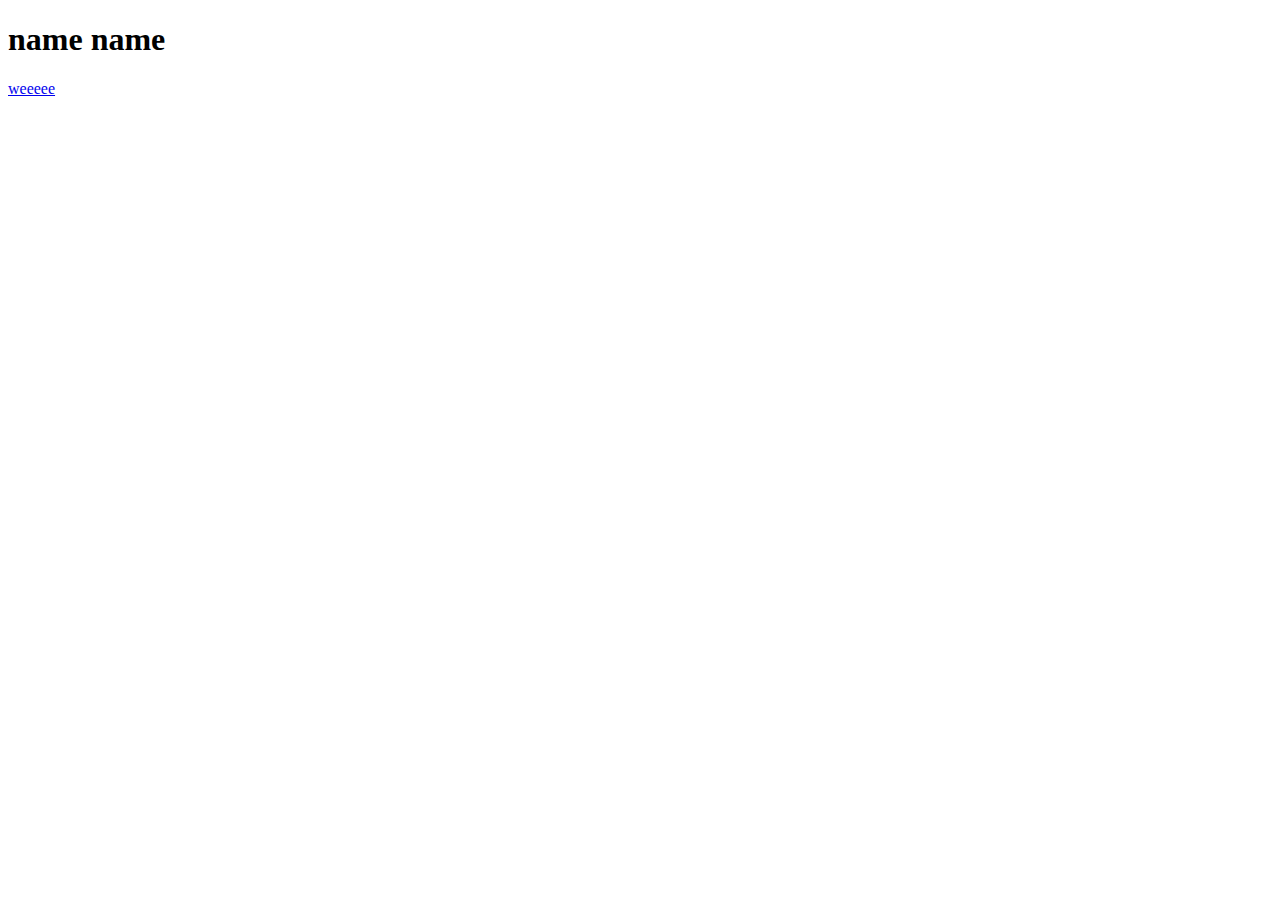
==== index.html @ 8ddc9972 "front page" ====
<!DOCTYPE html>
<html lang="en">
<head>
    <meta charset="UTF-8">
    <meta http-equiv="X-UA-Compatible" content="IE=edge">
    <meta name="viewport" content="width=device-width, initial-scale=1.0">
    <title>League Four</title>

</head>
<body>
    <h1>name name</h1>
    <a href="leaguefour.html"> weeeee</a>
</body>
</html>
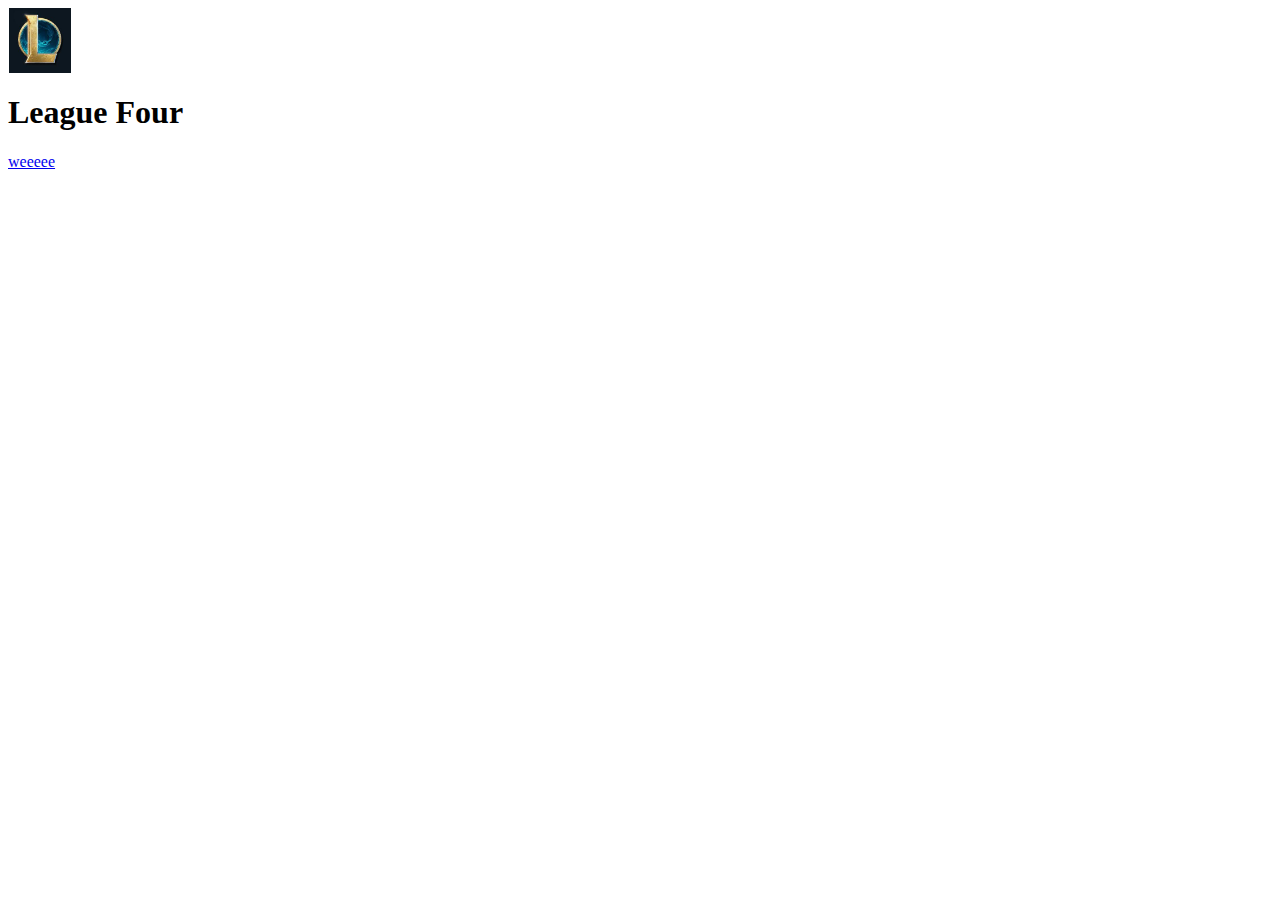
==== commit 4d105d84: "frontdesign" ====
--- a/index.html
+++ b/index.html
@@ -4,11 +4,16 @@
     <meta charset="UTF-8">
     <meta http-equiv="X-UA-Compatible" content="IE=edge">
     <meta name="viewport" content="width=device-width, initial-scale=1.0">
-    <title>League Four</title>
+    <title>Hb's Connect 4</title>
+    <link rel="stylesheet" href="front.css">
+    <script defer src="front.js"></script>
 
 </head>
 <body>
-    <h1>name name</h1>
+    <div class="logoContainer">
+        <img class="logo" src="[data-uri]">
+    </div>
+        <h1>League Four</h1>
     <a href="leaguefour.html"> weeeee</a>
 </body>
 </html>--- a/front.css
+++ b/front.css
@@ -0,0 +1,13 @@
+html {
+    background: url('https://static.wikia.nocookie.net/leaguefactions/images/0/0c/Freljord_Fortress.jpg/revision/latest?cb=20150713013411') no-repeat center center fixed;
+    background-size: cover;
+    width: 100%;
+}
+
+.logo {
+    max-width: 65px;
+    max-height: 65px;
+    display: flex;
+    justify-content: flex-start;
+    margin: 1px;
+}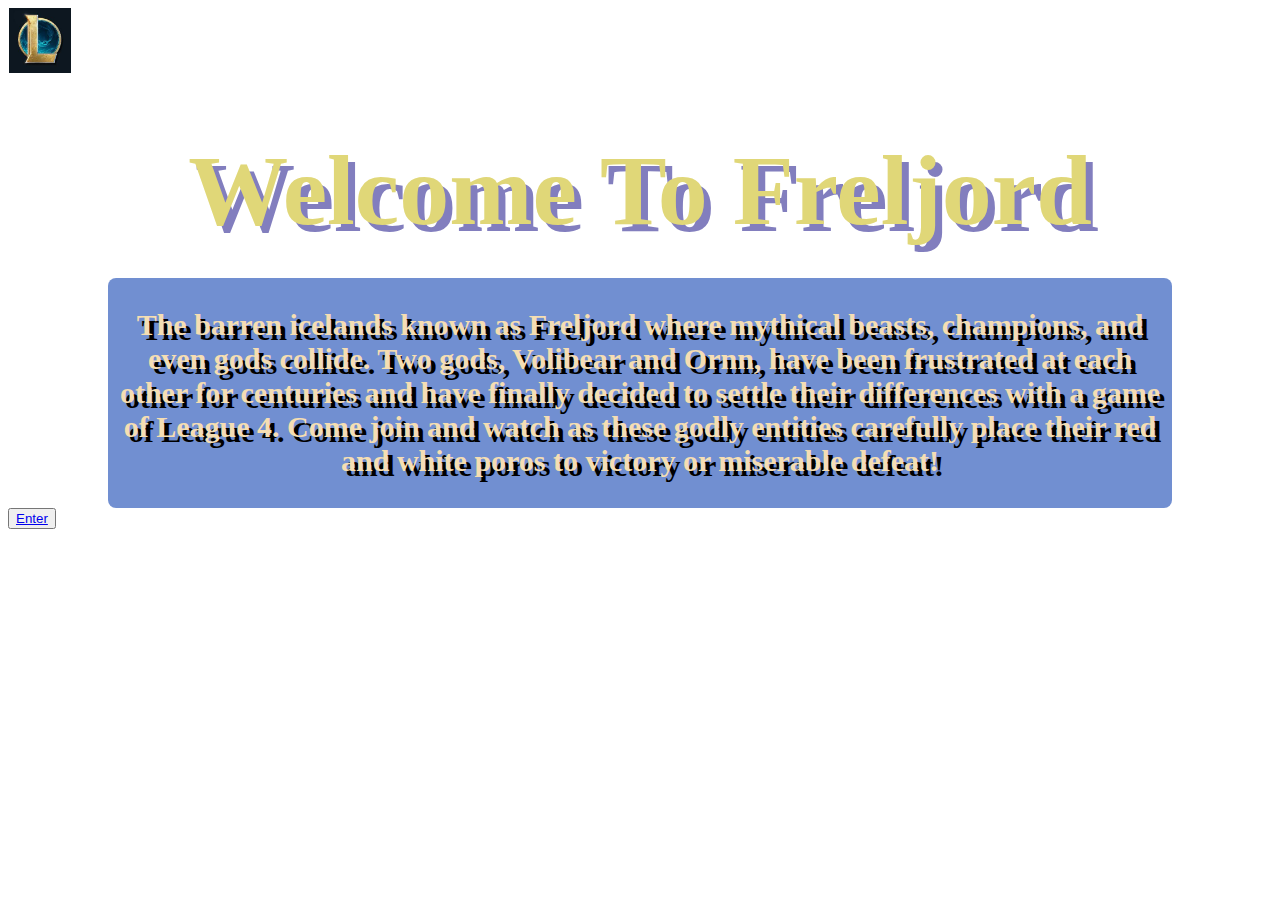
==== commit d8f7d5e8: "textbox and lore" ====
--- a/index.html
+++ b/index.html
@@ -13,7 +13,13 @@
     <div class="logoContainer">
         <img class="logo" src="[data-uri]">
     </div>
-        <h1>League Four</h1>
-    <a href="leaguefour.html"> weeeee</a>
+        <h1>Welcome To Freljord</h1>
+    <div class="container">
+        <h2>The barren icelands known as Freljord where mythical beasts, champions, and even gods collide. Two gods, Volibear and Ornn, have been frustrated at each other for centuries and have finally decided to settle their differences with a game of League 4. Come join and watch as these godly entities carefully place their red and white poros to victory or miserable defeat!</h2>
+    </div>
+    <button>
+        <a href="leaguefour.html"> Enter</a>
+    </button>
+    
 </body>
 </html>--- a/front.css
+++ b/front.css
@@ -10,4 +10,24 @@
     display: flex;
     justify-content: flex-start;
     margin: 1px;
+}
+
+h1 {
+    text-align: center;
+    font-family: copperplate;
+    font-size: 100px;
+    color: #e0d778;
+    text-shadow: 7px 7px rgba(77, 71, 163, 0.7);
+    margin: 60px 0px 30px 0px;
+}
+
+.container {
+    background: rgba(53, 96, 190, 0.7);
+    font-size: 20px;
+    text-align: center;
+    color: wheat;
+    padding: 5px 10px;
+    border-radius: 8px;
+    margin: 0px 100px 0px 100px;
+    text-shadow: 5px 5px black;
 }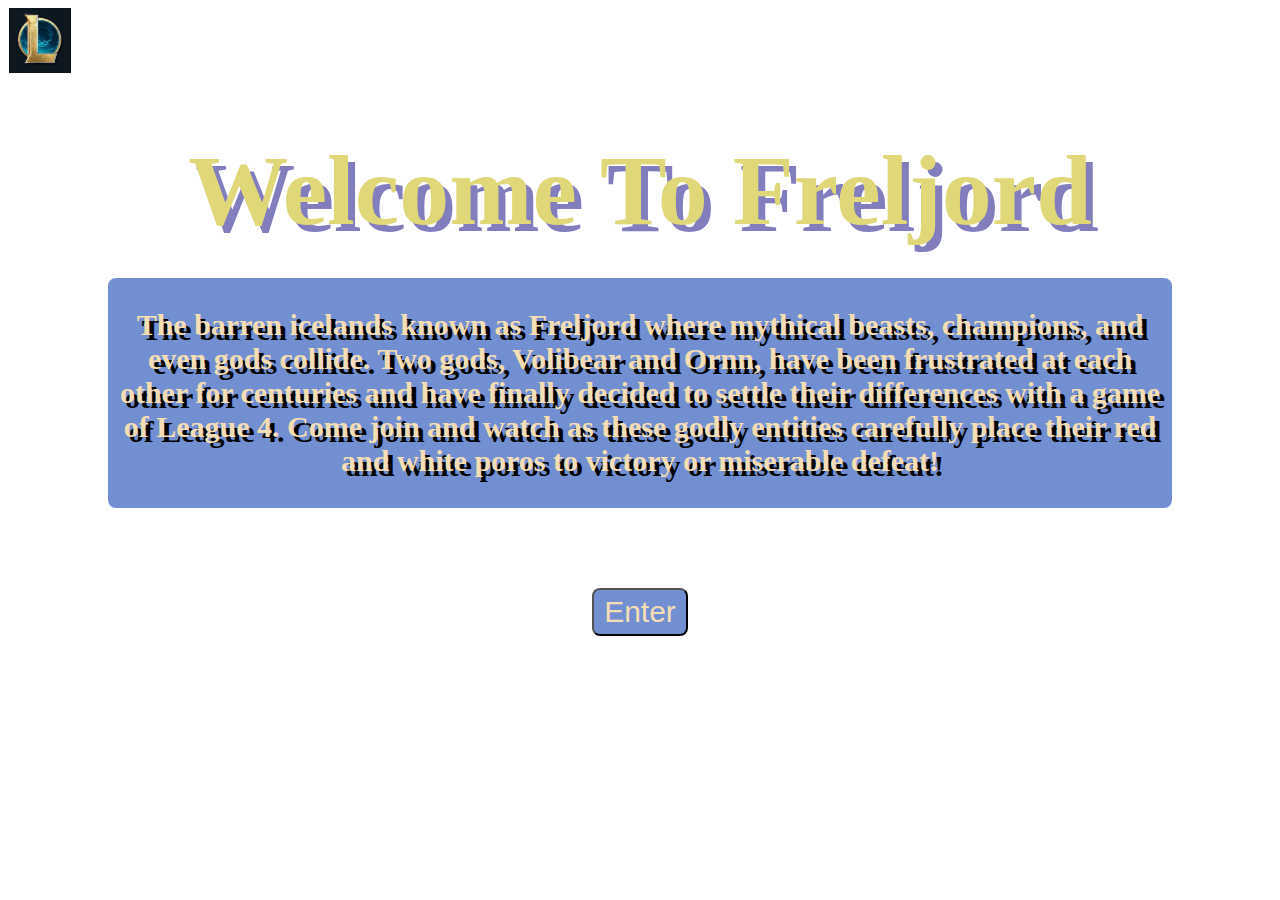
==== commit 30e883f0: "frontbutton" ====
--- a/index.html
+++ b/index.html
@@ -13,13 +13,18 @@
     <div class="logoContainer">
         <img class="logo" src="[data-uri]">
     </div>
-        <h1>Welcome To Freljord</h1>
+
+    <h1>Welcome To Freljord</h1>
+
     <div class="container">
         <h2>The barren icelands known as Freljord where mythical beasts, champions, and even gods collide. Two gods, Volibear and Ornn, have been frustrated at each other for centuries and have finally decided to settle their differences with a game of League 4. Come join and watch as these godly entities carefully place their red and white poros to victory or miserable defeat!</h2>
     </div>
-    <button>
-        <a href="leaguefour.html"> Enter</a>
-    </button>
+
+    <div class="buttonContainer">
+        <a href="leaguefour.html">
+            <button>Enter</button>
+        </a>
+    </div>
     
 </body>
 </html>--- a/front.css
+++ b/front.css
@@ -30,4 +30,25 @@
     border-radius: 8px;
     margin: 0px 100px 0px 100px;
     text-shadow: 5px 5px black;
+}
+
+.buttonContainer {
+    display: flex;
+    justify-content: center;
+    margin: 80px 0px 0px 0px;
+
+}
+
+button {
+    background: rgba(53, 96, 190, 0.7);
+    font-size: 30px;
+    color: wheat;
+    padding: 5px 10px;
+    cursor: pointer;
+    border-radius: 8px;
+
+}
+
+button:hover {
+    background-color: black;
 }